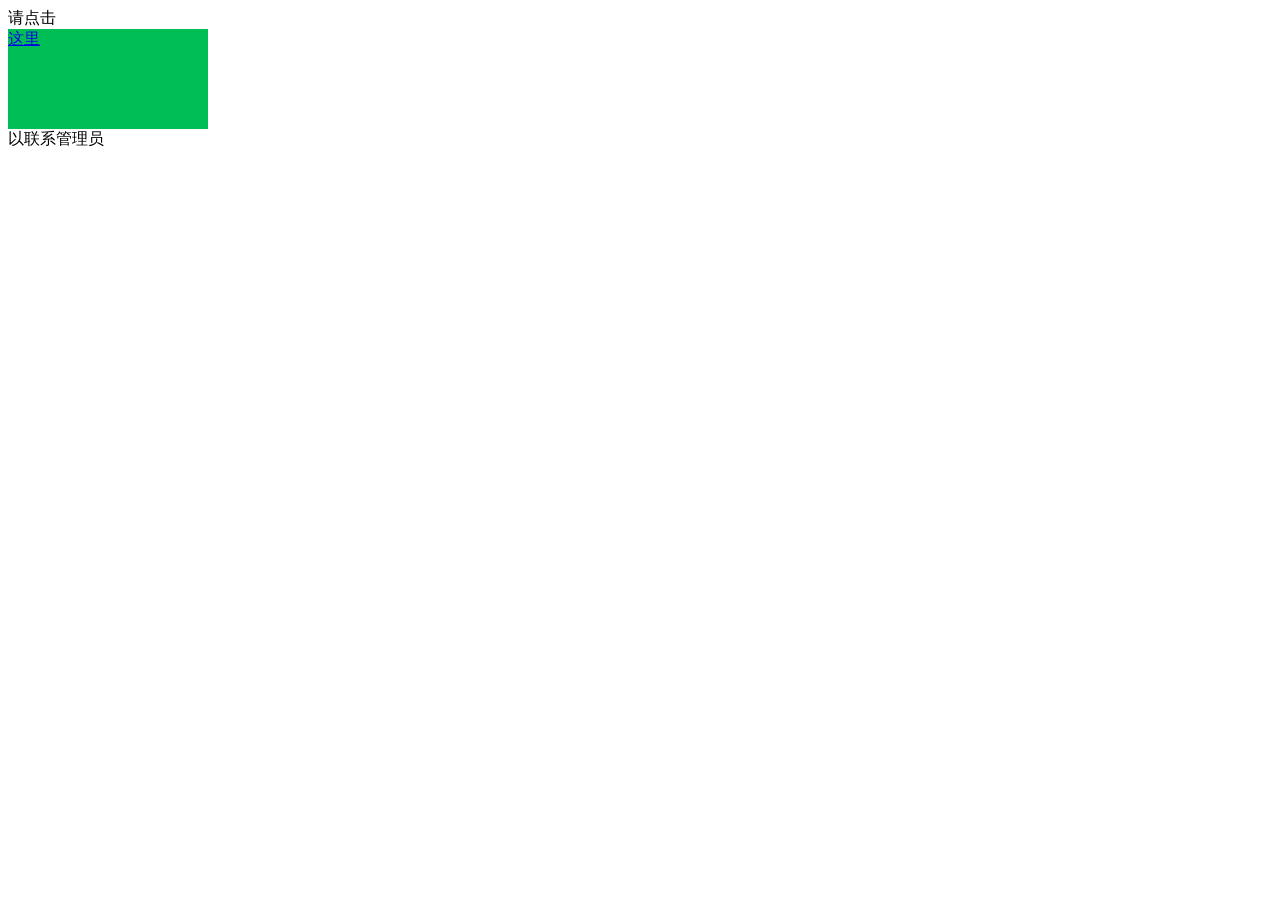
==== iweb_frontend/09-test.html @ ce7bc02a "day07" ====
<!DOCTYPE html>
<html>
	<head>
		<meta charset="utf-8">
		<title></title>
		<style>
			a {
				/* 行内元素不能指定宽和高 */
				/* display: inline; */
				/* 行内块元素可以指定宽和高 */
				/* display: inline-block; */
				/* 块级元素可以指定宽和高 */
				display: block;
				background: #00BE56;
				width:  200px;
				height: 100px;
			}
		</style>
	</head>
	<body>
		请点击<a href="#">这里</a>以联系管理员
	</body>
</html>
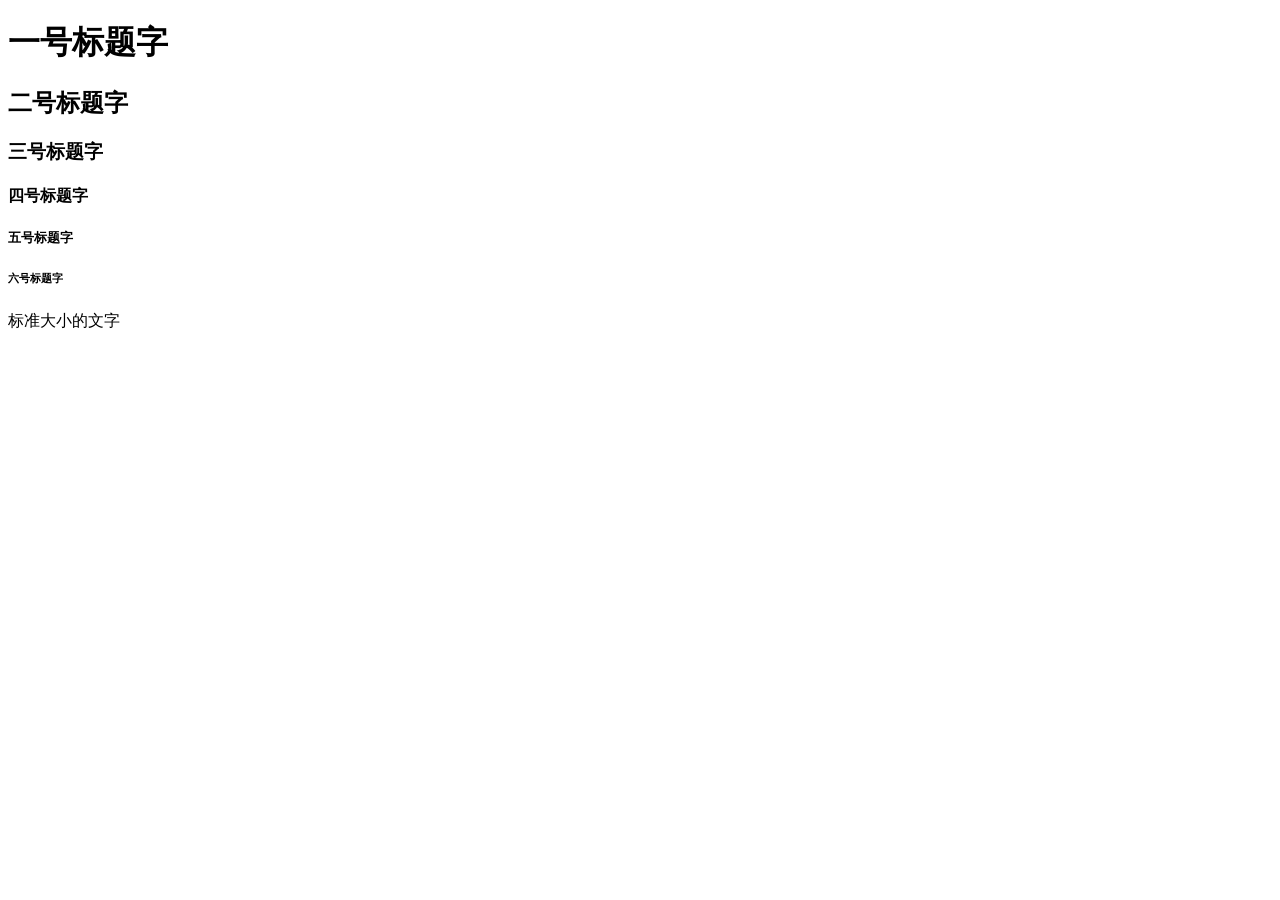
==== commit d50eedb2: "day08" ====
--- a/iweb_frontend/09-test.html
+++ b/iweb_frontend/09-test.html
@@ -2,22 +2,15 @@
 <html>
 	<head>
 		<meta charset="utf-8">
-		<title></title>
-		<style>
-			a {
-				/* 行内元素不能指定宽和高 */
-				/* display: inline; */
-				/* 行内块元素可以指定宽和高 */
-				/* display: inline-block; */
-				/* 块级元素可以指定宽和高 */
-				display: block;
-				background: #00BE56;
-				width:  200px;
-				height: 100px;
-			}
-		</style>
+		<title></title>
 	</head>
 	<body>
-		请点击<a href="#">这里</a>以联系管理员
+		<h1>一号标题字</h1>
+		<h2>二号标题字</h2>
+		<h3>三号标题字</h3>
+		<h4>四号标题字</h4>
+		<h5>五号标题字</h5>
+		<h6>六号标题字</h6>
+		标准大小的文字
 	</body>
 </html>
